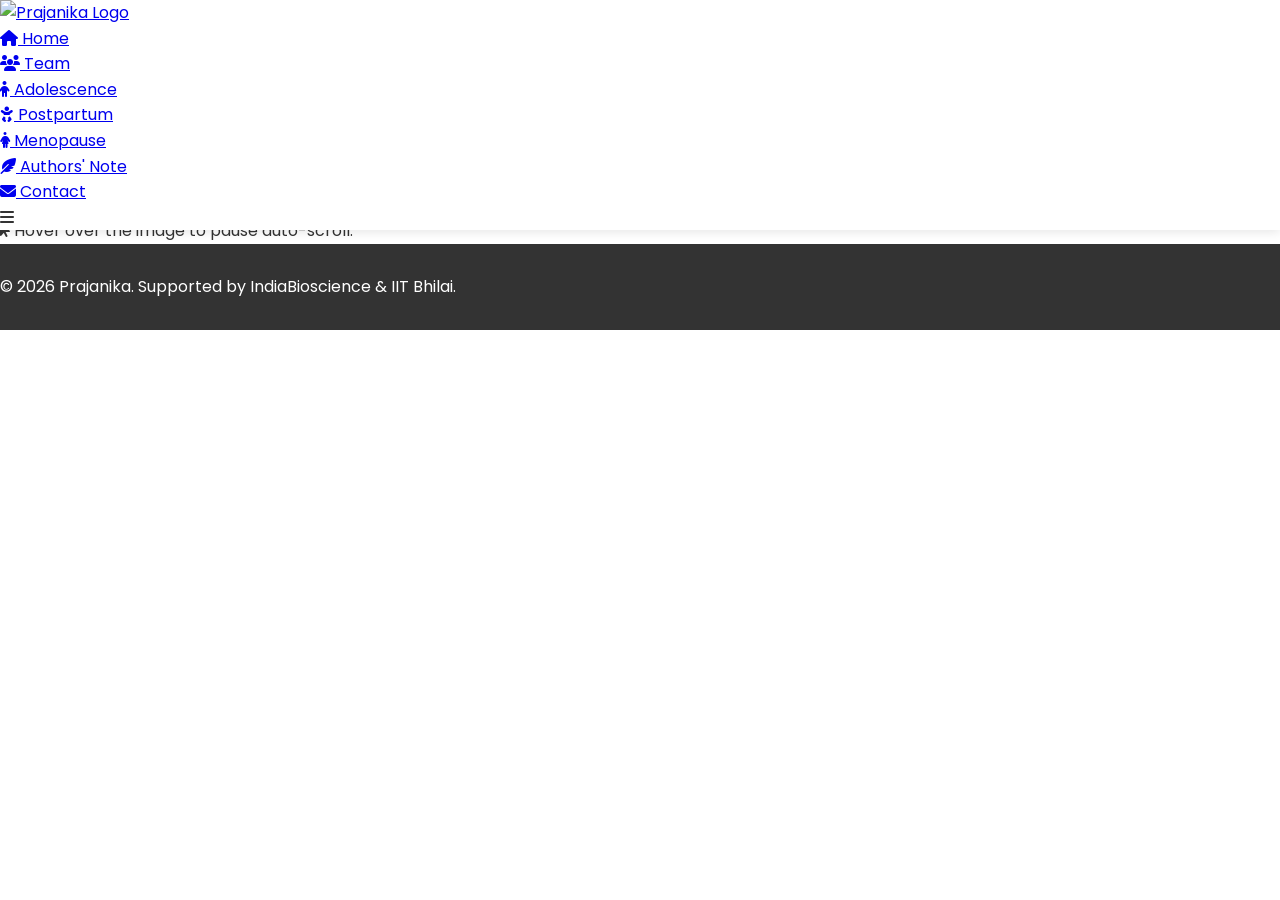
==== adolescence.html @ 0267efe4 "Create adolescence.html" ====
<!DOCTYPE html>
<html lang="en">
<head>
    <meta charset="UTF-8">
    <meta name="viewport" content="width=device-width, initial-scale=1.0">
    <title>Adolescence - Prajanika</title>
    <link rel="stylesheet" href="style.css">
    <link rel="stylesheet" href="https://cdnjs.cloudflare.com/ajax/libs/font-awesome/6.4.0/css/all.min.css">
</head>
<body>

    <header class="navbar-header">
        <div class="nav-container">
            <div class="logo-area">
                <a href="index.html"><img src="images/logo.png" alt="Prajanika Logo" class="brand-logo"></a>
            </div>
            <nav>
                <ul class="nav-menu" id="navMenu">
                    <li><a href="index.html" class="nav-link"><i class="fas fa-home"></i> Home</a></li>
                    <li><a href="team.html" class="nav-link"><i class="fas fa-users"></i> Team</a></li>
                    <li><a href="adolescence.html" class="nav-link active"><i class="fas fa-child"></i> Adolescence</a></li>
                    <li><a href="postpartum.html" class="nav-link"><i class="fas fa-baby"></i> Postpartum</a></li>
                    <li><a href="menopause.html" class="nav-link"><i class="fas fa-female"></i> Menopause</a></li>
                    <li><a href="authors-note.html" class="nav-link"><i class="fas fa-feather-alt"></i> Authors' Note</a></li>
                    <li><a href="contact.html" class="nav-link"><i class="fas fa-envelope"></i> Contact</a></li>
                </ul>
            </nav>
            <div class="mobile-toggle" id="mobileToggle"><i class="fas fa-bars"></i></div>
        </div>
    </header>

    <main class="page-container">
        <div class="section-header">
            <h2>Adolescence - Stronger Mind, Brighter Tomorrow</h2>
            <div class="gradient-line"></div>
            <p>Interactive Infographics Series exploring physical changes, mental health, statistics, and support systems.</p>
        </div>

        <div class="carousel-container">
            <button class="carousel-btn prev-btn"><i class="fas fa-chevron-left"></i></button>
            <div class="carousel-slide-area">
                <img src="images/A0.jpg" alt="Adolescence Cover" class="active-slide">
                <img src="images/A1.jpg" alt="A Journey From Childhood to Adulthood">
                <img src="images/A2.png" alt="Adolescence Physical & Hormonal Changes">
                <img src="images/A3.png" alt="Problems in Girls During Adolescence">
                <img src="images/A4.png" alt="Mental Health & Stress in Adolescence">
                <img src="images/A5.png" alt="Adolescence Statistics">
                <img src="images/A6.png" alt="India VS Global Statistics">
                <img src="images/A7.png" alt="Role of Parents">
                <img src="images/A8.png" alt="Role of Teachers">
                <img src="images/A9.png" alt="Combined Parents-Teachers-School Model">
            </div>
            <button class="carousel-btn next-btn"><i class="fas fa-chevron-right"></i></button>
        </div>
        <div class="carousel-counter"><span class="current-idx">1</span> / 10</div>
        <p class="hover-note"><i class="fas fa-mouse-pointer"></i> Hover over the image to pause auto-scroll.</p>
    </main>

    <footer class="site-footer">
        <div class="footer-container"><p>&copy; 2026 Prajanika. Supported by IndiaBioscience & IIT Bhilai.</p></div>
    </footer>
    <script src="script.js"></script>
</body>
</html>
---- style.css ----
/* Google Fonts Import */
@import url('https://fonts.googleapis.com/css2?family=Poppins:wght@300;400;500;600;700&display=swap');

/* Global Styles */
* {
    margin: 0;
    padding: 0;
    box-sizing: border-box;
    font-family: 'Poppins', sans-serif;
}

:root {
    --primary-color: #008080; /* Teal/Medical clean color */
    --secondary-color: #2e8b57;
    --dark-color: #333333;
    --light-color: #f4f9f9;
    --white: #ffffff;
}

html {
    scroll-behavior: smooth;
}

body {
    color: var(--dark-color);
    line-height: 1.6;
    background-color: #fff;
}

.container {
    max-width: 1200px;
    margin: 0 auto;
    padding: 0 20px;
}

.section-padding {
    padding: 80px 0;
}

.section-title {
    text-align: center;
    margin-bottom: 50px;
}

.section-title h2 {
    font-size: 2.5rem;
    color: var(--primary-color);
}

.underline {
    width: 60px;
    height: 4px;
    background: var(--secondary-color);
    margin: 10px auto 0;
    border-radius: 2px;
}

/* Navigation Bar */
header {
    background: var(--white);
    box-shadow: 0 2px 10px rgba(0,0,0,0.1);
    position: fixed;
    width: 100%;
    top: 0;
    z-index: 1000;
}

.navbar {
    display: flex;
    justify-content: space-between;
    align-items: center;
    height: 80px;
}

#site-logo {
    max-height: 50px;
    width: auto;
}

.nav-links {
    display: flex;
    list-style: none;
}

.nav-links li a {
    text-decoration: none;
    color: var(--dark-color);
    padding: 10px 20px;
    font-weight: 500;
    transition: color 0.3s;
}

.nav-links li a:hover, .nav-links li a.active {
    color: var(--primary-color);
}

.menu-toggle {
    display: none;
    font-size: 1.5rem;
    cursor: pointer;
}

/* Hero Section */
.hero {
    height: 100vh;
    background: linear-gradient(rgba(0, 128, 128, 0.75), rgba(0, 0, 0, 0.6)), url('https://images.unsplash.com/photo-1576091160399-112ba8d25d1d?auto=format&fit=crop&w=1600&q=80') center/cover no-repeat;
    display: flex;
    align-items: center;
    text-align: center;
    color: var(--white);
    padding-top: 80px;
}

.hero-content h1 {
    font-size: 3rem;
    margin-bottom: 20px;
}

.hero-content p {
    font-size: 1.2rem;
    margin-bottom: 30px;
    max-width: 700px;
    margin-left: auto;
    margin-right: auto;
}

.btn {
    display: inline-block;
    padding: 12px 30px;
    border-radius: 30px;
    text-decoration: none;
    font-weight: 600;
    transition: all 0.3s ease;
    margin: 5px;
}

.btn-primary {
    background-color: var(--primary-color);
    color: var(--white);
    border: 2px solid var(--primary-color);
}

.btn-primary:hover {
    background-color: transparent;
    color: var(--white);
}

.btn-secondary {
    background-color: transparent;
    color: var(--white);
    border: 2px solid var(--white);
}

.btn-secondary:hover {
    background-color: var(--white);
    color: var(--primary-color);
}

/* About Section */
.about {
    background: var(--light-color);
}

.about-text h3 {
    font-size: 1.8rem;
    margin-bottom: 15px;
    color: var(--primary-color);
}

.about-text ul {
    list-style: none;
    margin-top: 20px;
}

.about-text ul li {
    margin-bottom: 10px;
    font-size: 1.1rem;
}

.about-text ul li i {
    color: var(--secondary-color);
    margin-right: 10px;
}

/* Services Section */
.services-grid {
    display: grid;
    grid-template-columns: repeat(auto-fit, minmax(300px, 1fr));
    gap: 30px;
}

.service-card {
    background: var(--white);
    padding: 40px 30px;
    border-radius: 10px;
    text-align: center;
    box-shadow: 0 5px 15px rgba(0,0,0,0.05);
    transition: transform 0.3s;
}

.service-card:hover {
    transform: translateY(-10px);
}

.service-card .icon {
    font-size: 2.5rem;
    color: var(--primary-color);
    margin-bottom: 20px;
}

.service-card h3 {
    margin-bottom: 15px;
}

/* Contact Section */
.contact {
    background: var(--light-color);
}

.contact-wrapper {
    display: grid;
    grid-template-columns: 1fr 2fr;
    gap: 40px;
}

.info-item {
    display: flex;
    align-items: center;
    margin-bottom: 30px;
}

.info-item i {
    font-size: 1.8rem;
    color: var(--primary-color);
    margin-right: 20px;
}

.contact-form input, .contact-form textarea {
    width: 100%;
    padding: 12px;
    margin-bottom: 20px;
    border: 1px solid #ccc;
    border-radius: 5px;
    outline: none;
}

.contact-form button {
    cursor: pointer;
    border: none;
}

/* Footer */
footer {
    background: var(--dark-color);
    color: var(--white);
    padding: 30px 0;
}

.footer-content {
    display: flex;
    justify-content: space-between;
    align-items: center;
}

.socials a {
    color: var(--white);
    margin-left: 15px;
    font-size: 1.2rem;
    transition: color 0.3s;
}

.socials a:hover {
    color: var(--primary-color);
}

/* Responsive Design */
@media (max-width: 768px) {
    .menu-toggle {
        display: block;
    }

    .nav-links {
        position: absolute;
        top: 80px;
        left: -100%;
        flex-direction: column;
        background: var(--white);
        width: 100%;
        text-align: center;
        transition: 0.3s;
        box-shadow: 0 5px 10px rgba(0,0,0,0.1);
    }

    .nav-links.active {
        left: 0;
    }

    .nav-links li {
        margin: 15px 0;
    }

    .contact-wrapper {
        grid-template-columns: 1fr;
    }

    .hero-content h1 {
        font-size: 2rem;
    }
}
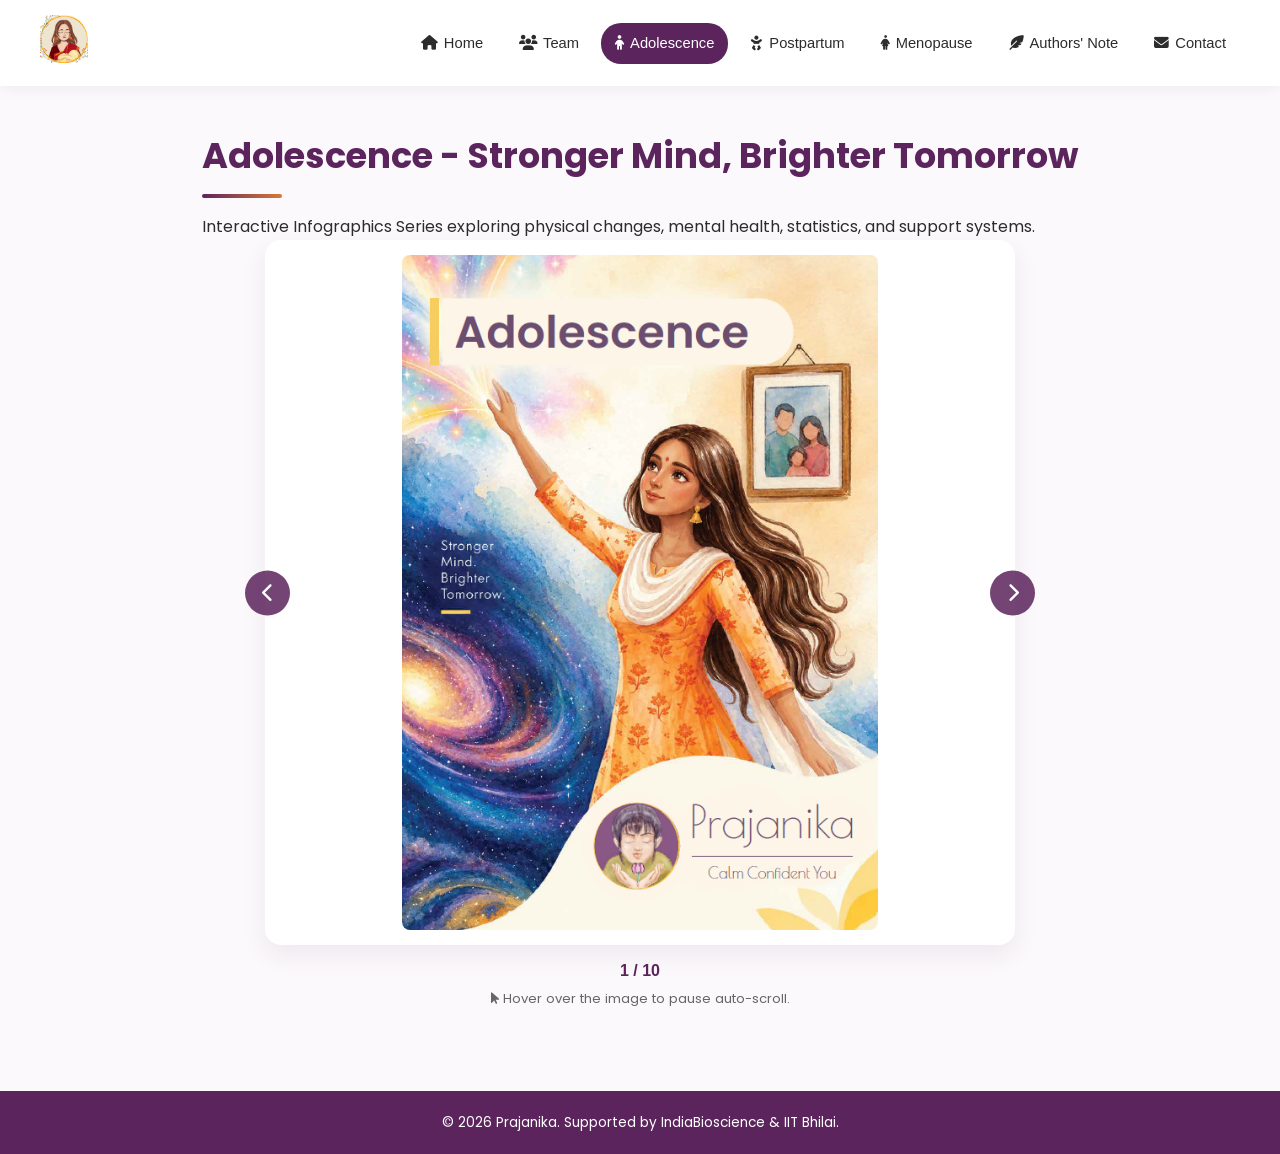
==== commit efa640d2: "Update adolescence.html" ====
--- a/adolescence.html
+++ b/adolescence.html
@@ -39,8 +39,8 @@
         <div class="carousel-container">
             <button class="carousel-btn prev-btn"><i class="fas fa-chevron-left"></i></button>
             <div class="carousel-slide-area">
-                <img src="images/A0.jpg" alt="Adolescence Cover" class="active-slide">
-                <img src="images/A1.jpg" alt="A Journey From Childhood to Adulthood">
+                <img src="images/A0.png" alt="Adolescence Cover" class="active-slide">
+                <img src="images/A1.png" alt="A Journey From Childhood to Adulthood">
                 <img src="images/A2.png" alt="Adolescence Physical & Hormonal Changes">
                 <img src="images/A3.png" alt="Problems in Girls During Adolescence">
                 <img src="images/A4.png" alt="Mental Health & Stress in Adolescence">
--- a/style.css
+++ b/style.css
@@ -1,7 +1,16 @@
-/* Google Fonts Import */
 @import url('https://fonts.googleapis.com/css2?family=Poppins:wght@300;400;500;600;700&display=swap');
 
-/* Global Styles */
+:root {
+    --primary-color: #5c245d;
+    --primary-light: #8e448f;
+    --accent-color: #d97736;
+    --bg-light: #fbf9fb;
+    --text-dark: #2c2c2c;
+    --text-muted: #666666;
+    --white: #ffffff;
+    --card-shadow: 0 10px 25px rgba(92, 36, 93, 0.08);
+}
+
 * {
     margin: 0;
     padding: 0;
@@ -9,301 +18,309 @@
     font-family: 'Poppins', sans-serif;
 }
 
-:root {
-    --primary-color: #008080; /* Teal/Medical clean color */
-    --secondary-color: #2e8b57;
-    --dark-color: #333333;
-    --light-color: #f4f9f9;
-    --white: #ffffff;
-}
-
-html {
-    scroll-behavior: smooth;
-}
-
 body {
-    color: var(--dark-color);
-    line-height: 1.6;
-    background-color: #fff;
-}
-
-.container {
-    max-width: 1200px;
-    margin: 0 auto;
-    padding: 0 20px;
-}
-
-.section-padding {
-    padding: 80px 0;
-}
-
-.section-title {
-    text-align: center;
-    margin-bottom: 50px;
-}
-
-.section-title h2 {
-    font-size: 2.5rem;
-    color: var(--primary-color);
-}
-
-.underline {
-    width: 60px;
-    height: 4px;
-    background: var(--secondary-color);
-    margin: 10px auto 0;
-    border-radius: 2px;
-}
-
-/* Navigation Bar */
-header {
-    background: var(--white);
-    box-shadow: 0 2px 10px rgba(0,0,0,0.1);
-    position: fixed;
-    width: 100%;
+    background-color: var(--bg-light);
+    color: var(--text-dark);
+    line-height: 1.7;
+    min-height: 100vh;
+    display: flex;
+    flex-direction: column;
+}
+
+.navbar-header {
+    background: var(--white);
+    position: sticky;
     top: 0;
     z-index: 1000;
-}
-
-.navbar {
+    box-shadow: 0 4px 15px rgba(0,0,0,0.05);
+}
+
+.nav-container {
+    max-width: 1250px;
+    margin: 0 auto;
     display: flex;
     justify-content: space-between;
     align-items: center;
-    height: 80px;
-}
-
-#site-logo {
-    max-height: 50px;
+    padding: 15px 25px;
+}
+
+.brand-logo {
+    height: 48px;
     width: auto;
 }
 
-.nav-links {
+.nav-menu {
     display: flex;
     list-style: none;
-}
-
-.nav-links li a {
+    gap: 8px;
+}
+
+.nav-link {
     text-decoration: none;
-    color: var(--dark-color);
-    padding: 10px 20px;
+    color: var(--text-dark);
     font-weight: 500;
-    transition: color 0.3s;
-}
-
-.nav-links li a:hover, .nav-links li a.active {
-    color: var(--primary-color);
-}
-
-.menu-toggle {
+    padding: 8px 14px;
+    border-radius: 20px;
+    transition: all 0.3s ease;
+    display: flex;
+    align-items: center;
+    gap: 6px;
+    font-size: 0.92rem;
+}
+
+.nav-link:hover, .nav-link.active {
+    background-color: var(--primary-color);
+    color: var(--white);
+}
+
+.mobile-toggle {
     display: none;
     font-size: 1.5rem;
+    color: var(--primary-color);
     cursor: pointer;
 }
 
-/* Hero Section */
-.hero {
-    height: 100vh;
-    background: linear-gradient(rgba(0, 128, 128, 0.75), rgba(0, 0, 0, 0.6)), url('https://images.unsplash.com/photo-1576091160399-112ba8d25d1d?auto=format&fit=crop&w=1600&q=80') center/cover no-repeat;
-    display: flex;
-    align-items: center;
+.page-container {
+    max-width: 1150px;
+    margin: 40px auto 80px auto;
+    padding: 0 20px;
+    flex: 1;
+}
+
+.section-header h2 {
+    font-size: 2.2rem;
+    color: var(--primary-color);
+    margin-bottom: 8px;
+}
+
+.gradient-line {
+    width: 80px;
+    height: 4px;
+    background: linear-gradient(to right, var(--primary-color), var(--accent-color));
+    border-radius: 2px;
+    margin-bottom: 15px;
+}
+
+.center-line { margin: 0 auto 15px auto; }
+
+.hero-layout {
+    display: grid;
+    grid-template-columns: 1fr 1.3fr;
+    gap: 40px;
+    align-items: start;
+    background: var(--white);
+    padding: 35px;
+    border-radius: 20px;
+    box-shadow: var(--card-shadow);
+}
+
+.hero-image-side .featured-poster {
+    width: 100%;
+    border-radius: 12px;
+    box-shadow: 0 8px 20px rgba(0,0,0,0.12);
+}
+
+.badge {
+    background: #f2e6f3;
+    color: var(--primary-color);
+    font-size: 0.85rem;
+    font-weight: 600;
+    padding: 5px 12px;
+    border-radius: 15px;
+    display: inline-block;
+    margin-bottom: 10px;
+}
+
+.thematic-boxes {
+    display: grid;
+    grid-template-columns: repeat(3, 1fr);
+    gap: 15px;
+    margin: 25px 0;
+}
+
+.t-box {
+    background: #fdf8f5;
+    padding: 15px;
+    border-radius: 10px;
+    border-left: 3px solid var(--accent-color);
+}
+
+.t-box i { font-size: 1.4rem; color: var(--accent-color); margin-bottom: 8px; }
+.t-box h4 { font-size: 0.95rem; color: var(--primary-color); margin-bottom: 4px; }
+.t-box p { font-size: 0.8rem; color: var(--text-muted); }
+
+.grant-footer {
+    background: #f7f1f7;
+    padding: 15px;
+    border-radius: 10px;
+    border-left: 4px solid var(--primary-color);
+    font-size: 0.9rem;
+}
+
+.team-grid {
+    display: grid;
+    grid-template-columns: repeat(2, 1fr);
+    gap: 30px;
+}
+
+.team-card {
+    background: var(--white);
+    border-radius: 16px;
+    box-shadow: var(--card-shadow);
+    display: flex;
+    gap: 20px;
+    padding: 20px;
+}
+
+.member-img-wrap {
+    flex-shrink: 0;
+    width: 130px;
+    height: 130px;
+    border-radius: 50%;
+    overflow: hidden;
+    border: 3px solid var(--primary-light);
+}
+
+.member-img-wrap img { width: 100%; height: 100%; object-fit: cover; }
+.member-details h3 { color: var(--primary-color); font-size: 1.25rem; }
+.member-details .designation { display: block; font-size: 0.85rem; color: var(--accent-color); font-weight: 600; margin-bottom: 8px; }
+.member-details .bio { font-size: 0.85rem; color: var(--text-muted); line-height: 1.5; }
+
+.social-links { margin-top: 10px; display: flex; gap: 10px; }
+.social-links a { color: var(--primary-color); font-size: 1.1rem; }
+
+.carousel-container {
+    position: relative;
+    max-width: 750px;
+    margin: 0 auto;
+    background: var(--white);
+    border-radius: 16px;
+    padding: 15px;
+    box-shadow: var(--card-shadow);
+    display: flex;
+    align-items: center;
+}
+
+.carousel-slide-area {
+    width: 100%;
+    overflow: hidden;
+    border-radius: 10px;
+    display: flex;
+    justify-content: center;
+}
+
+.carousel-slide-area img {
+    display: none;
+    max-width: 100%;
+    max-height: 75vh;
+    object-fit: contain;
+    border-radius: 8px;
+}
+
+.carousel-slide-area img.active-slide { display: block; }
+
+.carousel-btn {
+    position: absolute;
+    top: 50%;
+    transform: translateY(-50%);
+    background: rgba(92, 36, 93, 0.85);
+    color: var(--white);
+    border: none;
+    width: 45px;
+    height: 45px;
+    border-radius: 50%;
+    cursor: pointer;
+    font-size: 1.2rem;
+    z-index: 10;
+}
+
+.carousel-btn:hover { background: var(--accent-color); }
+.prev-btn { left: -20px; }
+.next-btn { right: -20px; }
+
+.carousel-counter { text-align: center; margin-top: 12px; font-weight: 600; color: var(--primary-color); }
+.hover-note { text-align: center; font-size: 0.82rem; color: var(--text-muted); margin-top: 4px; }
+
+.authors-wrapper .note-card {
+    background: var(--white);
+    padding: 40px;
+    border-radius: 20px;
+    box-shadow: var(--card-shadow);
+}
+
+.lead-text { font-size: 1.1rem; color: var(--primary-color); font-weight: 500; margin-bottom: 20px; }
+.note-quote { margin-top: 35px; background: #f8f1f8; padding: 25px; border-radius: 12px; border-left: 5px solid var(--primary-color); }
+
+.contact-cards-grid {
+    display: grid;
+    grid-template-columns: repeat(2, 1fr);
+    gap: 30px;
+    margin-top: 20px;
+}
+
+.contact-card {
+    background: var(--white);
+    padding: 40px 30px;
+    border-radius: 20px;
+    box-shadow: var(--card-shadow);
     text-align: center;
-    color: var(--white);
-    padding-top: 80px;
-}
-
-.hero-content h1 {
-    font-size: 3rem;
+    display: flex;
+    flex-direction: column;
+    align-items: center;
+    justify-content: space-between;
+}
+
+.contact-icon {
+    width: 70px;
+    height: 70px;
+    background: #f3e8f4;
+    color: var(--primary-color);
+    font-size: 2rem;
+    border-radius: 50%;
+    display: flex;
+    align-items: center;
+    justify-content: center;
     margin-bottom: 20px;
 }
 
-.hero-content p {
-    font-size: 1.2rem;
-    margin-bottom: 30px;
-    max-width: 700px;
-    margin-left: auto;
-    margin-right: auto;
-}
-
-.btn {
-    display: inline-block;
-    padding: 12px 30px;
-    border-radius: 30px;
+.contact-btn {
+    display: inline-flex;
+    align-items: center;
+    gap: 8px;
+    background: #f0f0f0;
+    color: var(--primary-color);
     text-decoration: none;
     font-weight: 600;
-    transition: all 0.3s ease;
-    margin: 5px;
-}
-
-.btn-primary {
-    background-color: var(--primary-color);
+    padding: 12px 25px;
+    border-radius: 25px;
+}
+
+.contact-btn.primary-btn { background: var(--accent-color); color: var(--white); }
+
+.site-footer {
+    background: var(--primary-color);
     color: var(--white);
-    border: 2px solid var(--primary-color);
-}
-
-.btn-primary:hover {
-    background-color: transparent;
-    color: var(--white);
-}
-
-.btn-secondary {
-    background-color: transparent;
-    color: var(--white);
-    border: 2px solid var(--white);
-}
-
-.btn-secondary:hover {
-    background-color: var(--white);
-    color: var(--primary-color);
-}
-
-/* About Section */
-.about {
-    background: var(--light-color);
-}
-
-.about-text h3 {
-    font-size: 1.8rem;
-    margin-bottom: 15px;
-    color: var(--primary-color);
-}
-
-.about-text ul {
-    list-style: none;
-    margin-top: 20px;
-}
-
-.about-text ul li {
-    margin-bottom: 10px;
-    font-size: 1.1rem;
-}
-
-.about-text ul li i {
-    color: var(--secondary-color);
-    margin-right: 10px;
-}
-
-/* Services Section */
-.services-grid {
-    display: grid;
-    grid-template-columns: repeat(auto-fit, minmax(300px, 1fr));
-    gap: 30px;
-}
-
-.service-card {
-    background: var(--white);
-    padding: 40px 30px;
-    border-radius: 10px;
     text-align: center;
-    box-shadow: 0 5px 15px rgba(0,0,0,0.05);
-    transition: transform 0.3s;
-}
-
-.service-card:hover {
-    transform: translateY(-10px);
-}
-
-.service-card .icon {
-    font-size: 2.5rem;
-    color: var(--primary-color);
-    margin-bottom: 20px;
-}
-
-.service-card h3 {
-    margin-bottom: 15px;
-}
-
-/* Contact Section */
-.contact {
-    background: var(--light-color);
-}
-
-.contact-wrapper {
-    display: grid;
-    grid-template-columns: 1fr 2fr;
-    gap: 40px;
-}
-
-.info-item {
-    display: flex;
-    align-items: center;
-    margin-bottom: 30px;
-}
-
-.info-item i {
-    font-size: 1.8rem;
-    color: var(--primary-color);
-    margin-right: 20px;
-}
-
-.contact-form input, .contact-form textarea {
-    width: 100%;
-    padding: 12px;
-    margin-bottom: 20px;
-    border: 1px solid #ccc;
-    border-radius: 5px;
-    outline: none;
-}
-
-.contact-form button {
-    cursor: pointer;
-    border: none;
-}
-
-/* Footer */
-footer {
-    background: var(--dark-color);
-    color: var(--white);
-    padding: 30px 0;
-}
-
-.footer-content {
-    display: flex;
-    justify-content: space-between;
-    align-items: center;
-}
-
-.socials a {
-    color: var(--white);
-    margin-left: 15px;
-    font-size: 1.2rem;
-    transition: color 0.3s;
-}
-
-.socials a:hover {
-    color: var(--primary-color);
-}
-
-/* Responsive Design */
-@media (max-width: 768px) {
-    .menu-toggle {
-        display: block;
+    padding: 20px;
+    font-size: 0.85rem;
+    margin-top: auto;
+}
+
+@media (max-width: 900px) {
+    .hero-layout, .team-grid, .contact-cards-grid, .thematic-boxes { grid-template-columns: 1fr; }
+    .prev-btn { left: 5px; }
+    .next-btn { right: 5px; }
+    .mobile-toggle { display: block; }
+    .nav-menu {
+        position: absolute;
+        top: 75px;
+        left: -100%;
+        width: 100%;
+        background: var(--white);
+        flex-direction: column;
+        padding: 20px;
+        box-shadow: 0 10px 15px rgba(0,0,0,0.1);
+        transition: left 0.3s ease;
     }
-
-    .nav-links {
-        position: absolute;
-        top: 80px;
-        left: -100%;
-        flex-direction: column;
-        background: var(--white);
-        width: 100%;
-        text-align: center;
-        transition: 0.3s;
-        box-shadow: 0 5px 10px rgba(0,0,0,0.1);
-    }
-
-    .nav-links.active {
-        left: 0;
-    }
-
-    .nav-links li {
-        margin: 15px 0;
-    }
-
-    .contact-wrapper {
-        grid-template-columns: 1fr;
-    }
-
-    .hero-content h1 {
-        font-size: 2rem;
-    }
-}
+    .nav-menu.active { left: 0; }
+}
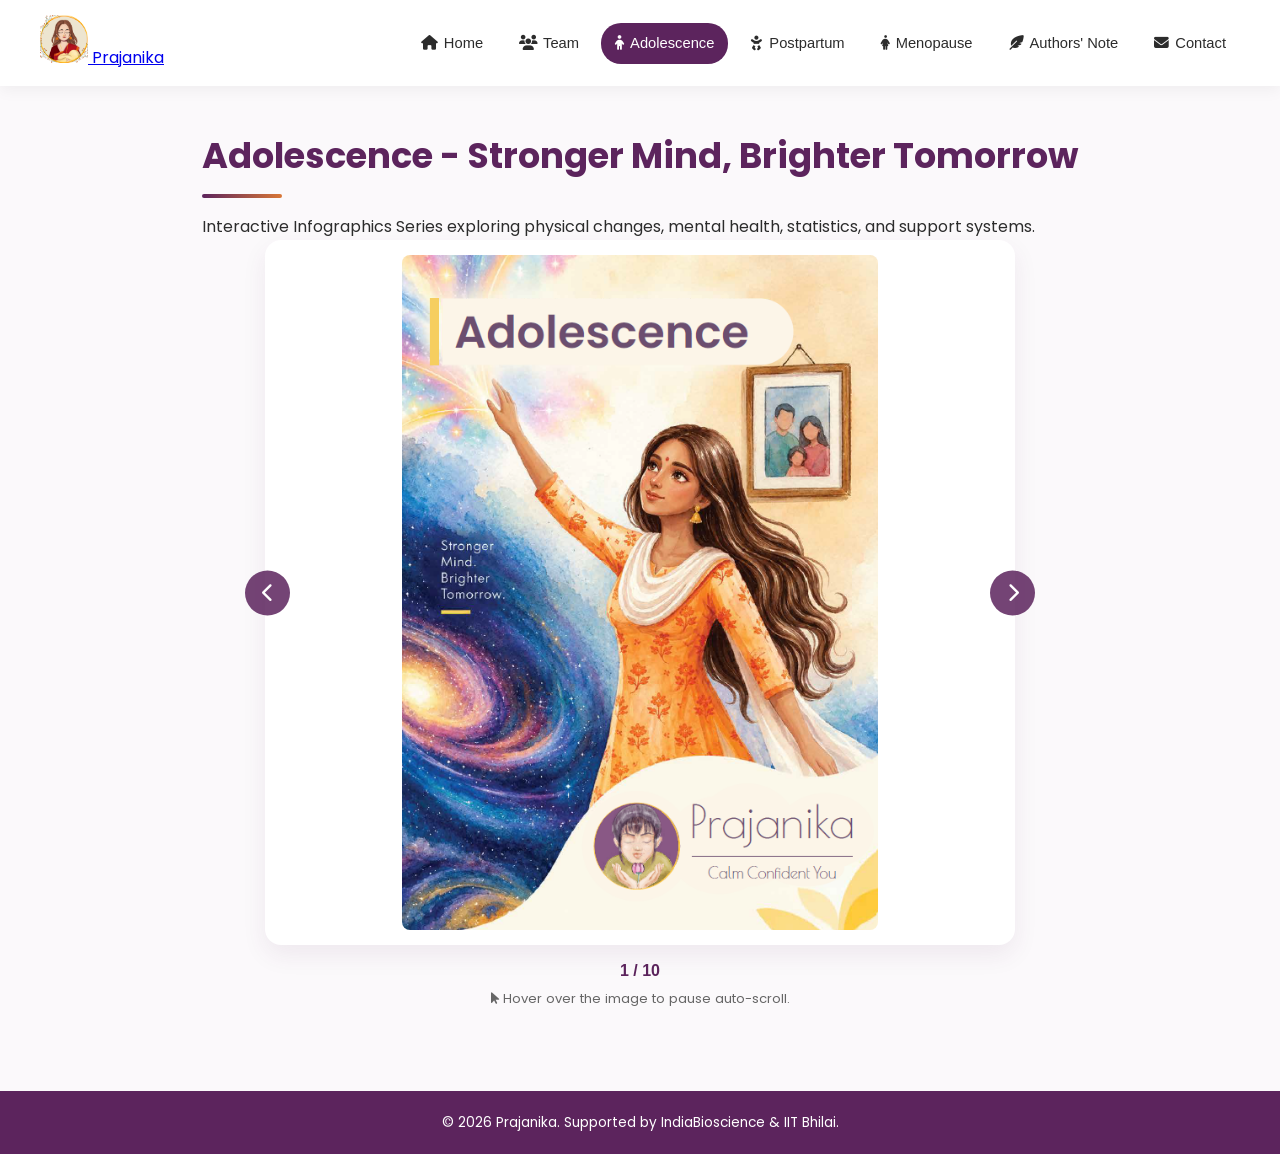
==== commit d79142f1: "Update adolescence.html" ====
--- a/adolescence.html
+++ b/adolescence.html
@@ -12,7 +12,10 @@
     <header class="navbar-header">
         <div class="nav-container">
             <div class="logo-area">
-                <a href="index.html"><img src="images/logo.png" alt="Prajanika Logo" class="brand-logo"></a>
+                <a href="index.html">
+                    <img src="images/logo.png" alt="Prajanika Logo" class="brand-logo" onerror="this.src='https://via.placeholder.com/45?text=P';">
+                    <span class="brand-title">Prajanika</span>
+                </a>
             </div>
             <nav>
                 <ul class="nav-menu" id="navMenu">
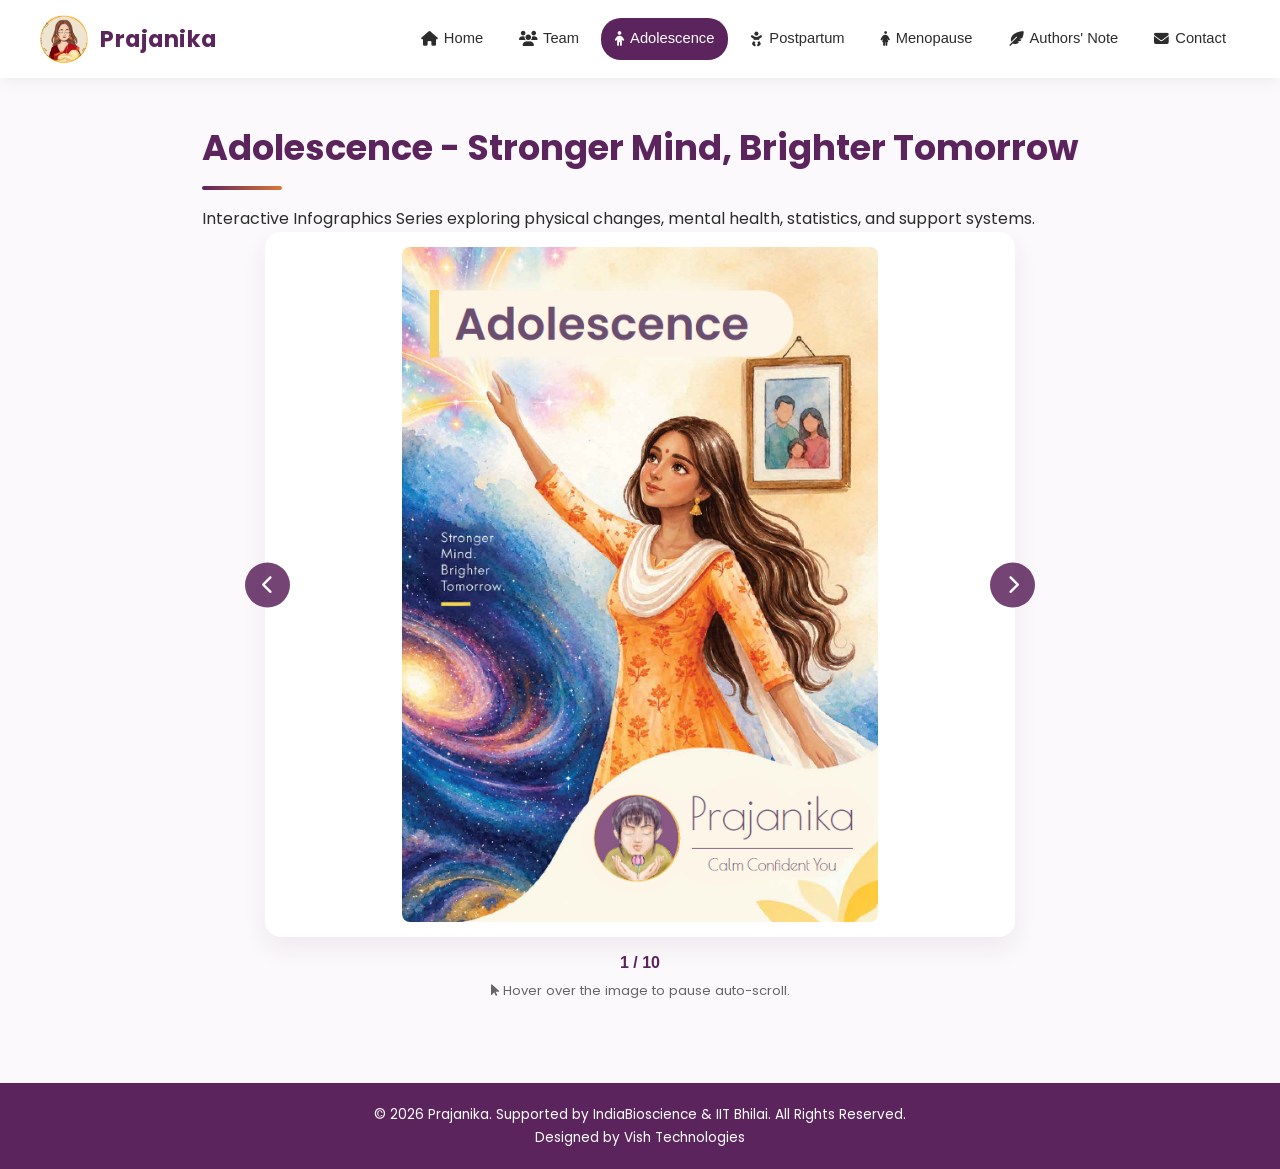
==== commit 904616e8: "Update adolescence.html" ====
--- a/adolescence.html
+++ b/adolescence.html
@@ -60,7 +60,10 @@
     </main>
 
     <footer class="site-footer">
-        <div class="footer-container"><p>&copy; 2026 Prajanika. Supported by IndiaBioscience & IIT Bhilai.</p></div>
+        <div class="footer-container">
+             <p>&copy; 2026 Prajanika. Supported by IndiaBioscience & IIT Bhilai. All Rights Reserved.</p>
+                       <p>Designed by Vish Technologies</p>
+        </div>
     </footer>
     <script src="script.js"></script>
 </body>
--- a/style.css
+++ b/style.css
@@ -44,9 +44,25 @@
     padding: 15px 25px;
 }
 
+.logo-area a {
+    display: flex;
+    align-items: center;
+    gap: 12px;
+    text-decoration: none;
+}
+
 .brand-logo {
     height: 48px;
     width: auto;
+    border-radius: 50%;
+    object-fit: cover;
+}
+
+.brand-title {
+    font-size: 1.4rem;
+    font-weight: 700;
+    color: var(--primary-color);
+    letter-spacing: 0.5px;
 }
 
 .nav-menu {
